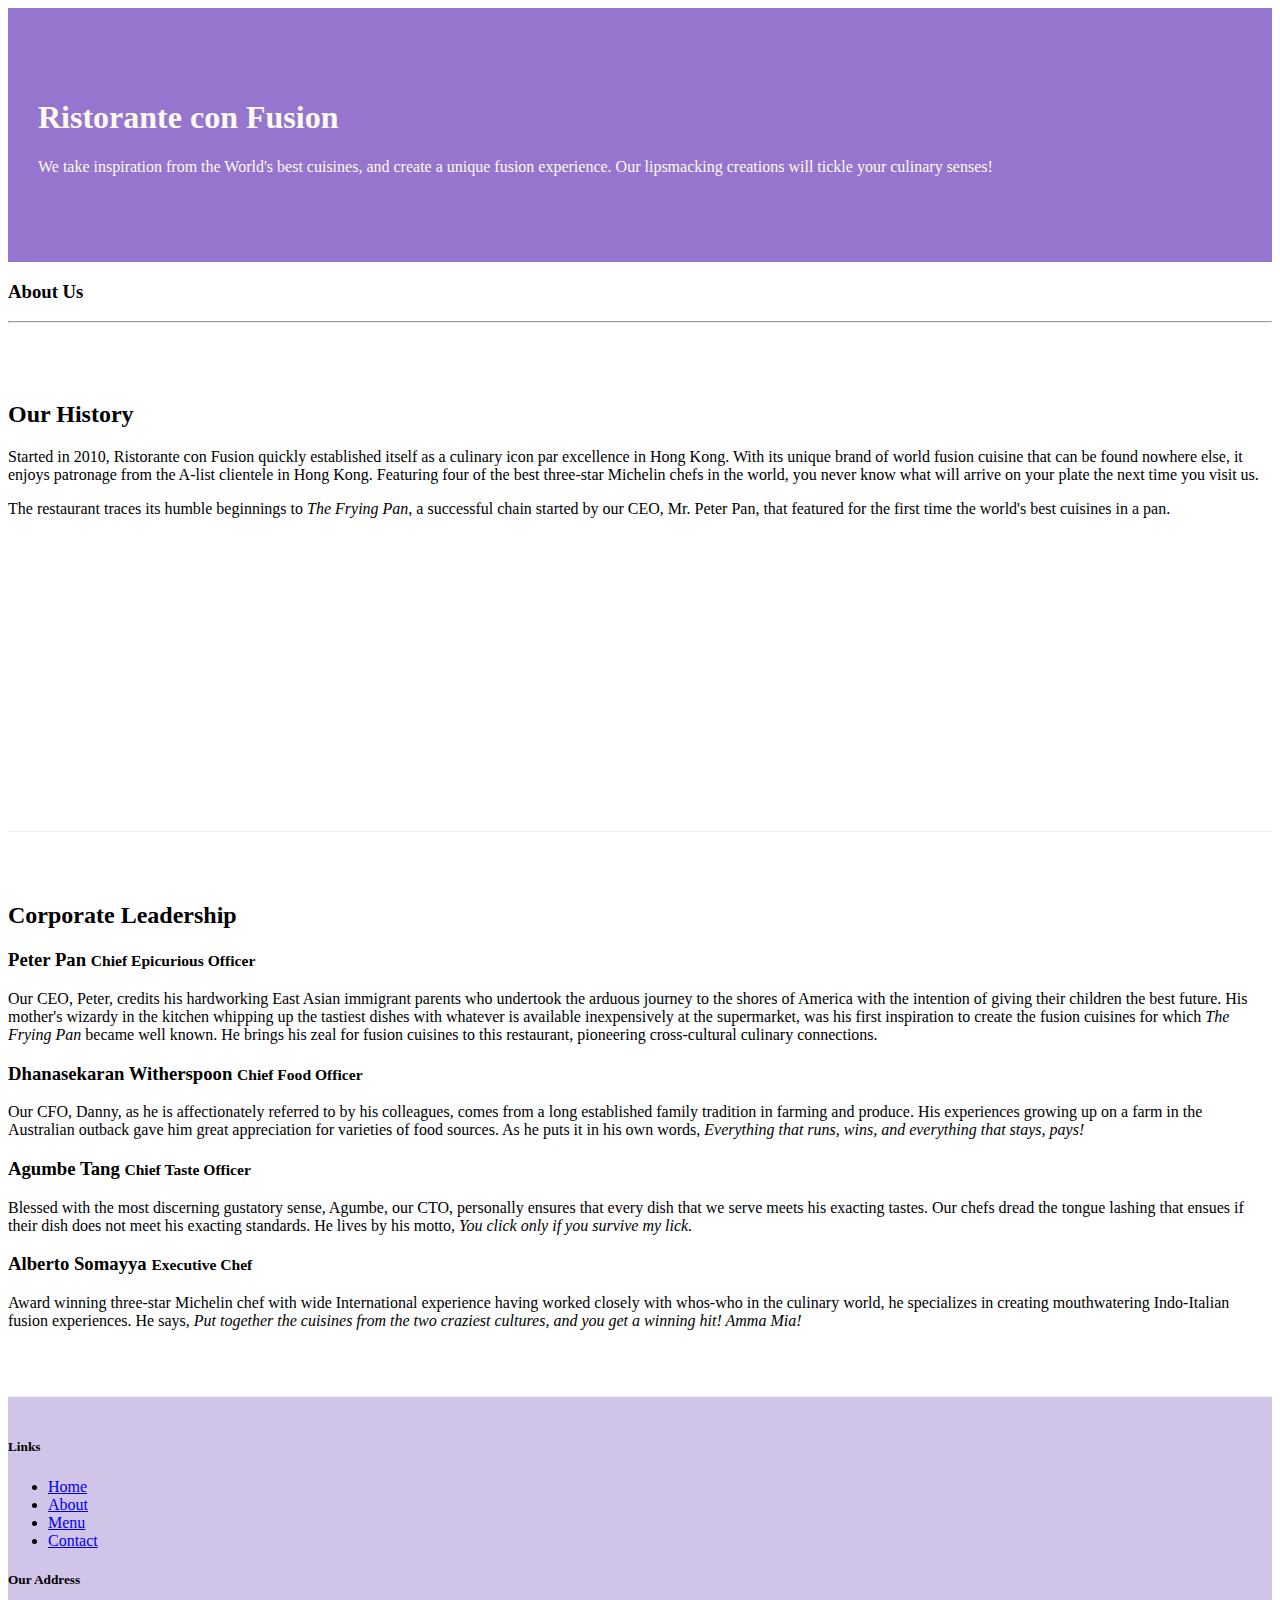
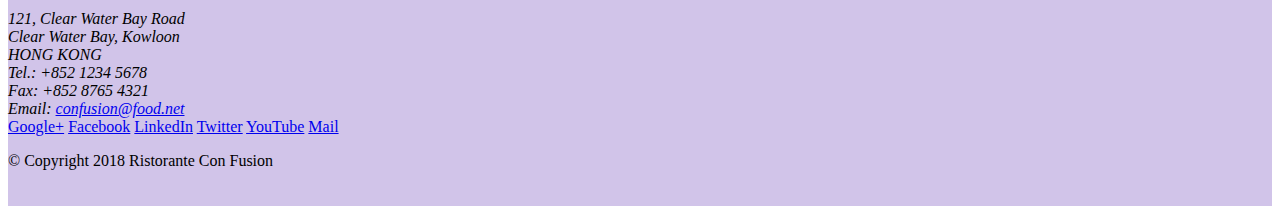
==== aboutus.html @ a2dec2b5 "Assignment 1 complete" ====
<!DOCTYPE html>
<html lang="en">

<head>
    <meta charset="utf-8">
    <meta name="viewport" content = "width=device-width, initial-scale=1, shrink-to-fit=no">
    <link rel="stylesheet" href="node_modules/bootstrap/dist/css/bootstrap.min.css">
    <link rel="stylesheet" href="css/styles.css">
    <title>Ristorante Con Fusion: About Us</title>

</head>

<body>
    <header class="jumbotron">
        <div class="container">
            <div class="row row-header">
                <div class="col-12 col-sm-6">
                    <h1>Ristorante con Fusion</h1>
                    <p>We take inspiration from the World's best cuisines, and create a unique fusion experience. Our lipsmacking creations will tickle your culinary senses!</p>
                </div>
                <div class="col-12 col-sm">
                </div>
            </div>
        </div>
    </header>

    <div class = "container">
        <div>
            <div>
               <h3>About Us</h3>
               <hr>
            </div>
        </div>

        <div class = "row row-content align-items-center">
            <div class = "col-12">
                <h2>Our History</h2>
                <p>Started in 2010, Ristorante con Fusion quickly established itself as a culinary icon par excellence in Hong Kong. With its unique brand of world fusion cuisine that can be found nowhere else, it enjoys patronage from the A-list clientele in Hong Kong.  Featuring four of the best three-star Michelin chefs in the world, you never know what will arrive on your plate the next time you visit us.</p>
                <p>The restaurant traces its humble beginnings to <em>The Frying Pan</em>, a successful chain started by our CEO, Mr. Peter Pan, that featured for the first time the world's best cuisines in a pan.</p>
            </div>
            <div>
            </div>
        </div>


        <div class = "row row-content align-items-center">
            <div class = "col-12">
                <h2>Corporate Leadership</h2>
                <h3>Peter Pan <small>Chief Epicurious Officer</small></h3>
                <p class="d-none d-sm-block">Our CEO, Peter, credits his hardworking East Asian immigrant parents who undertook the arduous journey to the shores of America with the intention of giving their children the best future. His mother's wizardy in the kitchen whipping up the tastiest dishes with whatever is available inexpensively at the supermarket, was his first inspiration to create the fusion cuisines for which <em>The Frying Pan</em> became well known. He brings his zeal for fusion cuisines to this restaurant, pioneering cross-cultural culinary connections.</p>
                <h3>Dhanasekaran Witherspoon <small>Chief Food Officer</small></h3>
                <p class="d-none d-sm-block">Our CFO, Danny, as he is affectionately referred to by his colleagues, comes from a long established family tradition in farming and produce. His experiences growing up on a farm in the Australian outback gave him great appreciation for varieties of food sources. As he puts it in his own words, <em>Everything that runs, wins, and everything that stays, pays!</em></p>
                <h3>Agumbe Tang <small>Chief Taste Officer</small></h3>
                <p class="d-none d-sm-block">Blessed with the most discerning gustatory sense, Agumbe, our CTO, personally ensures that every dish that we serve meets his exacting tastes. Our chefs dread the tongue lashing that ensues if their dish does not meet his exacting standards. He lives by his motto, <em>You click only if you survive my lick.</em></p>
                <h3>Alberto Somayya <small>Executive Chef</small></h3>
                <p class="d-none d-sm-block">Award winning three-star Michelin chef with wide International experience having worked closely with whos-who in the culinary world, he specializes in creating mouthwatering Indo-Italian fusion experiences. He says, <em>Put together the cuisines from the two craziest cultures, and you get a winning hit! Amma Mia!</em></p>
            </div>
       </div>

    </div>

    <footer class="footer">
        <div class="container">
            <div class="row">
                <div class="col-4 offset-1 col-sm-2">
                    <h5>Links</h5>
                    <ul class="list-unstyled">
                        <li><a href="#">Home</a></li>
                        <li><a href="#">About</a></li>
                        <li><a href="#">Menu</a></li>
                        <li><a href="#">Contact</a></li>
                    </ul>
                </div>
                <div class="col-7 col-sm-5">
                    <h5>Our Address</h5>
                    <address>
		              121, Clear Water Bay Road<br>
		              Clear Water Bay, Kowloon<br>
		              HONG KONG<br>
		              Tel.: +852 1234 5678<br>
		              Fax: +852 8765 4321<br>
		              Email: <a href="mailto:confusion@food.net">confusion@food.net</a>
		           </address>
                </div>
                <div class="col-12 col-sm-4 align-self-center">
                    <div class="text-center">
                        <a href="http://google.com/+">Google+</a>
                        <a href="http://www.facebook.com/profile.php?id=">Facebook</a>
                        <a href="http://www.linkedin.com/in/">LinkedIn</a>
                        <a href="http://twitter.com/">Twitter</a>
                        <a href="http://youtube.com/">YouTube</a>
                        <a href="mailto:">Mail</a>
                    </div>
                </div>
           </div>
           <div class="row justify-content-center">
                <div class="col-auto">
                    <p>© Copyright 2018 Ristorante Con Fusion</p>
                </div>
           </div>
        </div>
    </footer>
    <script src="node_modules/jquery/dist/jquery.slim.min.js"></script>
    <script src="node_modules/popper.js/dist/umd/popper.min.js"></script>
    <script src="node_modules/bootstrap/dist/js/bootstrap.min.js"></script>
</body>

</html>
---- css/styles.css ----
.row-header{
  margin: 0px auto;
  padding: 0px auto;
}

.row-content{
  margin: 0px auto;
  padding: 50px 0px 50px 0px;
  border-bottom: 1px ridge;
  min-height: 400px;
}

.footer {
  background-color: #D1C4E9;
  margin: 0px auto;
  padding: 20px 0px 20px 0px;
}

.jumbotron {
  padding: 70px 30px 70px 30px;
  margin: 0px auto;
  background: #9575CD;
  color: floralwhite;
}

.address{
  font-size: 80%;
  margin: 0px;
  color: #0f0f0f;
}
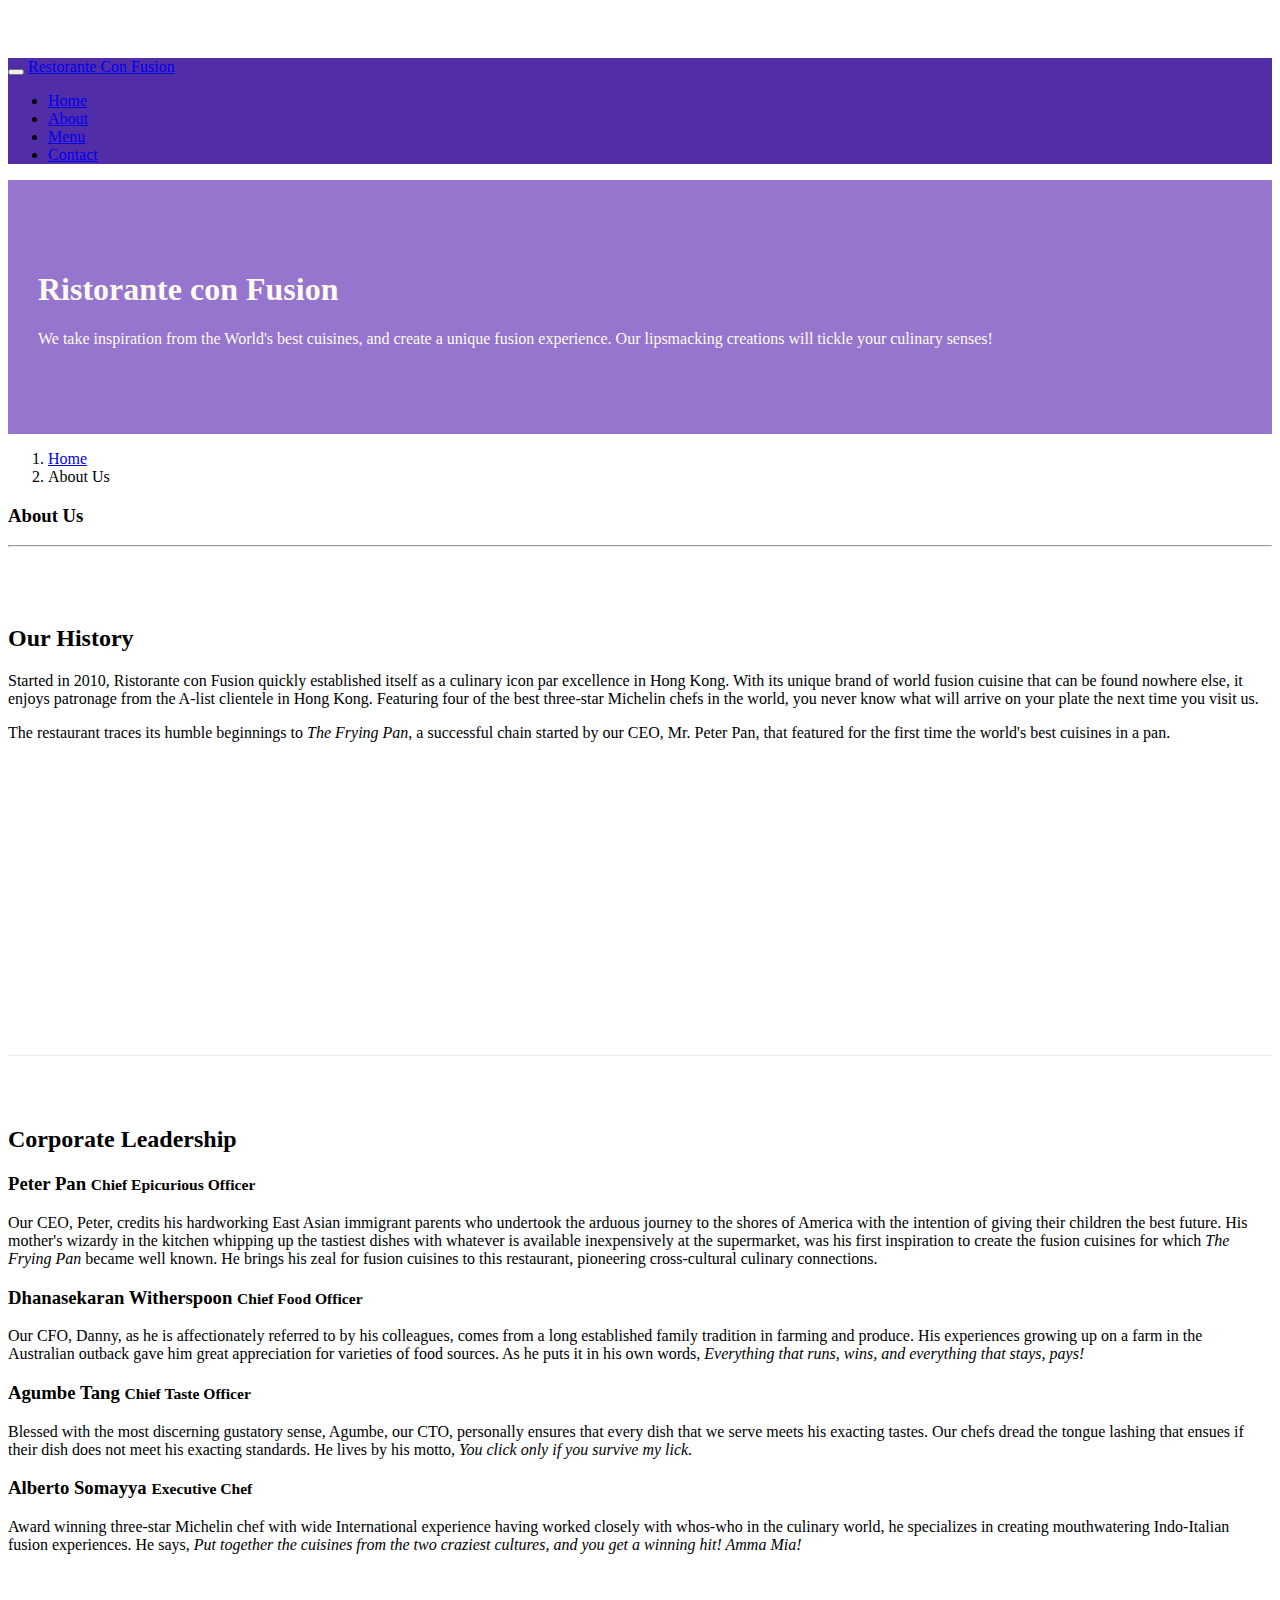
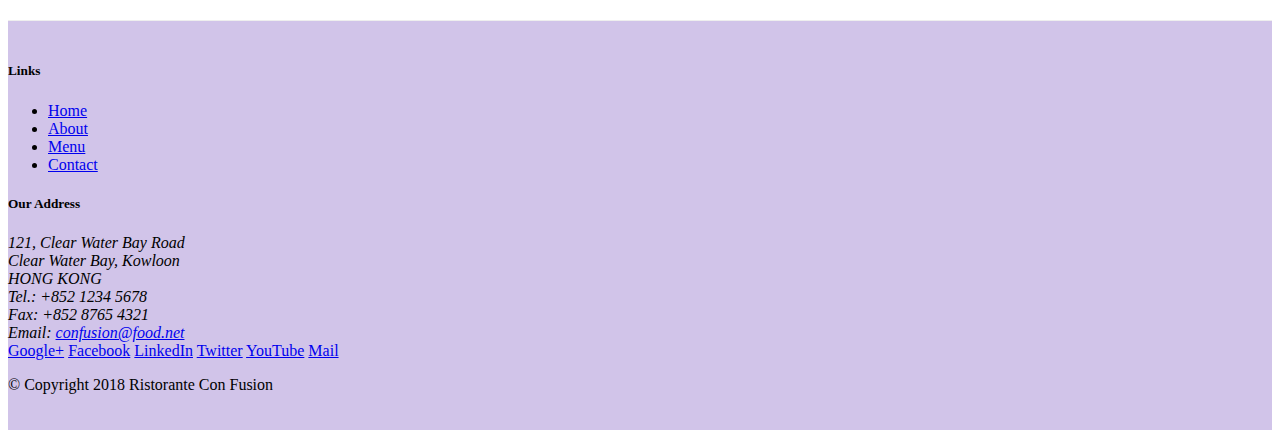
==== commit 3f983ebb: "Navbar and Breadcrumbs" ====
--- a/aboutus.html
+++ b/aboutus.html
@@ -2,78 +2,103 @@
 <html lang="en">
 
 <head>
-    <meta charset="utf-8">
-    <meta name="viewport" content = "width=device-width, initial-scale=1, shrink-to-fit=no">
-    <link rel="stylesheet" href="node_modules/bootstrap/dist/css/bootstrap.min.css">
-    <link rel="stylesheet" href="css/styles.css">
-    <title>Ristorante Con Fusion: About Us</title>
+  <meta charset="utf-8">
+  <meta name="viewport" content="width=device-width, initial-scale=1, shrink-to-fit=no">
+  <link rel="stylesheet" href="node_modules/bootstrap/dist/css/bootstrap.min.css">
+  <link rel="stylesheet" href="css/styles.css">
+  <title>Ristorante Con Fusion: About Us</title>
 
 </head>
 
 <body>
-    <header class="jumbotron">
-        <div class="container">
-            <div class="row row-header">
-                <div class="col-12 col-sm-6">
-                    <h1>Ristorante con Fusion</h1>
-                    <p>We take inspiration from the World's best cuisines, and create a unique fusion experience. Our lipsmacking creations will tickle your culinary senses!</p>
-                </div>
-                <div class="col-12 col-sm">
-                </div>
-            </div>
+  <nav class="navbar navbar-dark navbar-expand-sm fixed-top">
+    <div class="container">
+      <button class="navbar-toggler" type="button" data-toggle="collapse" data-target="#Navbar">
+        <span class="navbar-toggler-icon"></span>
+      </button>
+      <a class="navbar-brand" href="#">Restorante Con Fusion</a>
+      <div class="collapse navbar-collapse" id="Navbar">
+        <ul class="navbar-nav mr-auto">
+          <li class="nav-item"><a href="./index.html" class="nav-link">Home</a></li>
+          <li class="nav-item active"><a class="nav-link" href="#">About</a></li>
+          <li class="nav-item"><a class="nav-link" href="#">Menu</a></li>
+          <li class="nav-item"><a class="nav-link" href="#">Contact</a></li>
+        </ul>
+      </div>
+    </div>
+  </nav>
+  <header class="jumbotron">
+    <div class="container">
+      <div class="row row-header">
+        <div class="col-12 col-sm-6">
+          <h1>Ristorante con Fusion</h1>
+          <p>We take inspiration from the World's best cuisines, and create a unique fusion experience. Our lipsmacking creations will tickle your culinary senses!</p>
         </div>
-    </header>
+        <div class="col-12 col-sm">
+        </div>
+      </div>
+    </div>
+  </header>
 
-    <div class = "container">
-        <div>
-            <div>
-               <h3>About Us</h3>
-               <hr>
-            </div>
-        </div>
+  <div class="container">
+    <div class="row">
+      <ol class="col-12 breadcrumb">
+        <li class="breadcrumb-item"><a href="./index.html">Home</a></li>
+        <li class="breadcrumb-item active">About Us</li>
+      </ol>
+      <div class="col-12">
+        <h3>About Us</h3>
+        <hr>
+      </div>
+    </div>
 
-        <div class = "row row-content align-items-center">
-            <div class = "col-12">
-                <h2>Our History</h2>
-                <p>Started in 2010, Ristorante con Fusion quickly established itself as a culinary icon par excellence in Hong Kong. With its unique brand of world fusion cuisine that can be found nowhere else, it enjoys patronage from the A-list clientele in Hong Kong.  Featuring four of the best three-star Michelin chefs in the world, you never know what will arrive on your plate the next time you visit us.</p>
-                <p>The restaurant traces its humble beginnings to <em>The Frying Pan</em>, a successful chain started by our CEO, Mr. Peter Pan, that featured for the first time the world's best cuisines in a pan.</p>
-            </div>
-            <div>
-            </div>
-        </div>
+    <div class="row row-content align-items-center">
+      <div class="col-12">
+        <h2>Our History</h2>
+        <p>Started in 2010, Ristorante con Fusion quickly established itself as a culinary icon par excellence in Hong Kong. With its unique brand of world fusion cuisine that can be found nowhere else, it enjoys patronage from the A-list clientele in Hong
+          Kong. Featuring four of the best three-star Michelin chefs in the world, you never know what will arrive on your plate the next time you visit us.</p>
+        <p>The restaurant traces its humble beginnings to <em>The Frying Pan</em>, a successful chain started by our CEO, Mr. Peter Pan, that featured for the first time the world's best cuisines in a pan.</p>
+      </div>
+      <div>
+      </div>
+    </div>
 
 
-        <div class = "row row-content align-items-center">
-            <div class = "col-12">
-                <h2>Corporate Leadership</h2>
-                <h3>Peter Pan <small>Chief Epicurious Officer</small></h3>
-                <p class="d-none d-sm-block">Our CEO, Peter, credits his hardworking East Asian immigrant parents who undertook the arduous journey to the shores of America with the intention of giving their children the best future. His mother's wizardy in the kitchen whipping up the tastiest dishes with whatever is available inexpensively at the supermarket, was his first inspiration to create the fusion cuisines for which <em>The Frying Pan</em> became well known. He brings his zeal for fusion cuisines to this restaurant, pioneering cross-cultural culinary connections.</p>
-                <h3>Dhanasekaran Witherspoon <small>Chief Food Officer</small></h3>
-                <p class="d-none d-sm-block">Our CFO, Danny, as he is affectionately referred to by his colleagues, comes from a long established family tradition in farming and produce. His experiences growing up on a farm in the Australian outback gave him great appreciation for varieties of food sources. As he puts it in his own words, <em>Everything that runs, wins, and everything that stays, pays!</em></p>
-                <h3>Agumbe Tang <small>Chief Taste Officer</small></h3>
-                <p class="d-none d-sm-block">Blessed with the most discerning gustatory sense, Agumbe, our CTO, personally ensures that every dish that we serve meets his exacting tastes. Our chefs dread the tongue lashing that ensues if their dish does not meet his exacting standards. He lives by his motto, <em>You click only if you survive my lick.</em></p>
-                <h3>Alberto Somayya <small>Executive Chef</small></h3>
-                <p class="d-none d-sm-block">Award winning three-star Michelin chef with wide International experience having worked closely with whos-who in the culinary world, he specializes in creating mouthwatering Indo-Italian fusion experiences. He says, <em>Put together the cuisines from the two craziest cultures, and you get a winning hit! Amma Mia!</em></p>
-            </div>
-       </div>
-
+    <div class="row row-content align-items-center">
+      <div class="col-12">
+        <h2>Corporate Leadership</h2>
+        <h3>Peter Pan <small>Chief Epicurious Officer</small></h3>
+        <p class="d-none d-sm-block">Our CEO, Peter, credits his hardworking East Asian immigrant parents who undertook the arduous journey to the shores of America with the intention of giving their children the best future. His mother's wizardy in the kitchen whipping up the tastiest
+          dishes with whatever is available inexpensively at the supermarket, was his first inspiration to create the fusion cuisines for which <em>The Frying Pan</em> became well known. He brings his zeal for fusion cuisines to this restaurant, pioneering
+          cross-cultural culinary connections.</p>
+        <h3>Dhanasekaran Witherspoon <small>Chief Food Officer</small></h3>
+        <p class="d-none d-sm-block">Our CFO, Danny, as he is affectionately referred to by his colleagues, comes from a long established family tradition in farming and produce. His experiences growing up on a farm in the Australian outback gave him great appreciation for varieties
+          of food sources. As he puts it in his own words, <em>Everything that runs, wins, and everything that stays, pays!</em></p>
+        <h3>Agumbe Tang <small>Chief Taste Officer</small></h3>
+        <p class="d-none d-sm-block">Blessed with the most discerning gustatory sense, Agumbe, our CTO, personally ensures that every dish that we serve meets his exacting tastes. Our chefs dread the tongue lashing that ensues if their dish does not meet his exacting standards. He
+          lives by his motto, <em>You click only if you survive my lick.</em></p>
+        <h3>Alberto Somayya <small>Executive Chef</small></h3>
+        <p class="d-none d-sm-block">Award winning three-star Michelin chef with wide International experience having worked closely with whos-who in the culinary world, he specializes in creating mouthwatering Indo-Italian fusion experiences. He says, <em>Put together the cuisines from the two craziest cultures, and you get a winning hit! Amma Mia!</em></p>
+      </div>
     </div>
 
-    <footer class="footer">
-        <div class="container">
-            <div class="row">
-                <div class="col-4 offset-1 col-sm-2">
-                    <h5>Links</h5>
-                    <ul class="list-unstyled">
-                        <li><a href="#">Home</a></li>
-                        <li><a href="#">About</a></li>
-                        <li><a href="#">Menu</a></li>
-                        <li><a href="#">Contact</a></li>
-                    </ul>
-                </div>
-                <div class="col-7 col-sm-5">
-                    <h5>Our Address</h5>
-                    <address>
+  </div>
+
+  <footer class="footer">
+    <div class="container">
+      <div class="row">
+        <div class="col-4 offset-1 col-sm-2">
+          <h5>Links</h5>
+          <ul class="list-unstyled">
+            <li><a href="#">Home</a></li>
+            <li><a href="#">About</a></li>
+            <li><a href="#">Menu</a></li>
+            <li><a href="#">Contact</a></li>
+          </ul>
+        </div>
+        <div class="col-7 col-sm-5">
+          <h5>Our Address</h5>
+          <address>
 		              121, Clear Water Bay Road<br>
 		              Clear Water Bay, Kowloon<br>
 		              HONG KONG<br>
@@ -81,28 +106,28 @@
 		              Fax: +852 8765 4321<br>
 		              Email: <a href="mailto:confusion@food.net">confusion@food.net</a>
 		           </address>
-                </div>
-                <div class="col-12 col-sm-4 align-self-center">
-                    <div class="text-center">
-                        <a href="http://google.com/+">Google+</a>
-                        <a href="http://www.facebook.com/profile.php?id=">Facebook</a>
-                        <a href="http://www.linkedin.com/in/">LinkedIn</a>
-                        <a href="http://twitter.com/">Twitter</a>
-                        <a href="http://youtube.com/">YouTube</a>
-                        <a href="mailto:">Mail</a>
-                    </div>
-                </div>
-           </div>
-           <div class="row justify-content-center">
-                <div class="col-auto">
-                    <p>© Copyright 2018 Ristorante Con Fusion</p>
-                </div>
-           </div>
         </div>
-    </footer>
-    <script src="node_modules/jquery/dist/jquery.slim.min.js"></script>
-    <script src="node_modules/popper.js/dist/umd/popper.min.js"></script>
-    <script src="node_modules/bootstrap/dist/js/bootstrap.min.js"></script>
+        <div class="col-12 col-sm-4 align-self-center">
+          <div class="text-center">
+            <a href="http://google.com/+">Google+</a>
+            <a href="http://www.facebook.com/profile.php?id=">Facebook</a>
+            <a href="http://www.linkedin.com/in/">LinkedIn</a>
+            <a href="http://twitter.com/">Twitter</a>
+            <a href="http://youtube.com/">YouTube</a>
+            <a href="mailto:">Mail</a>
+          </div>
+        </div>
+      </div>
+      <div class="row justify-content-center">
+        <div class="col-auto">
+          <p>© Copyright 2018 Ristorante Con Fusion</p>
+        </div>
+      </div>
+    </div>
+  </footer>
+  <script src="node_modules/jquery/dist/jquery.slim.min.js"></script>
+  <script src="node_modules/popper.js/dist/umd/popper.min.js"></script>
+  <script src="node_modules/bootstrap/dist/js/bootstrap.min.js"></script>
 </body>
 
 </html>
--- a/css/styles.css
+++ b/css/styles.css
@@ -28,3 +28,12 @@
   margin: 0px;
   color: #0f0f0f;
 }
+
+body{
+  padding: 50px 0px 0px 0px ;
+  z-index: 0;
+}
+
+.navbar-dark{
+  background-color: #512DA8;
+}
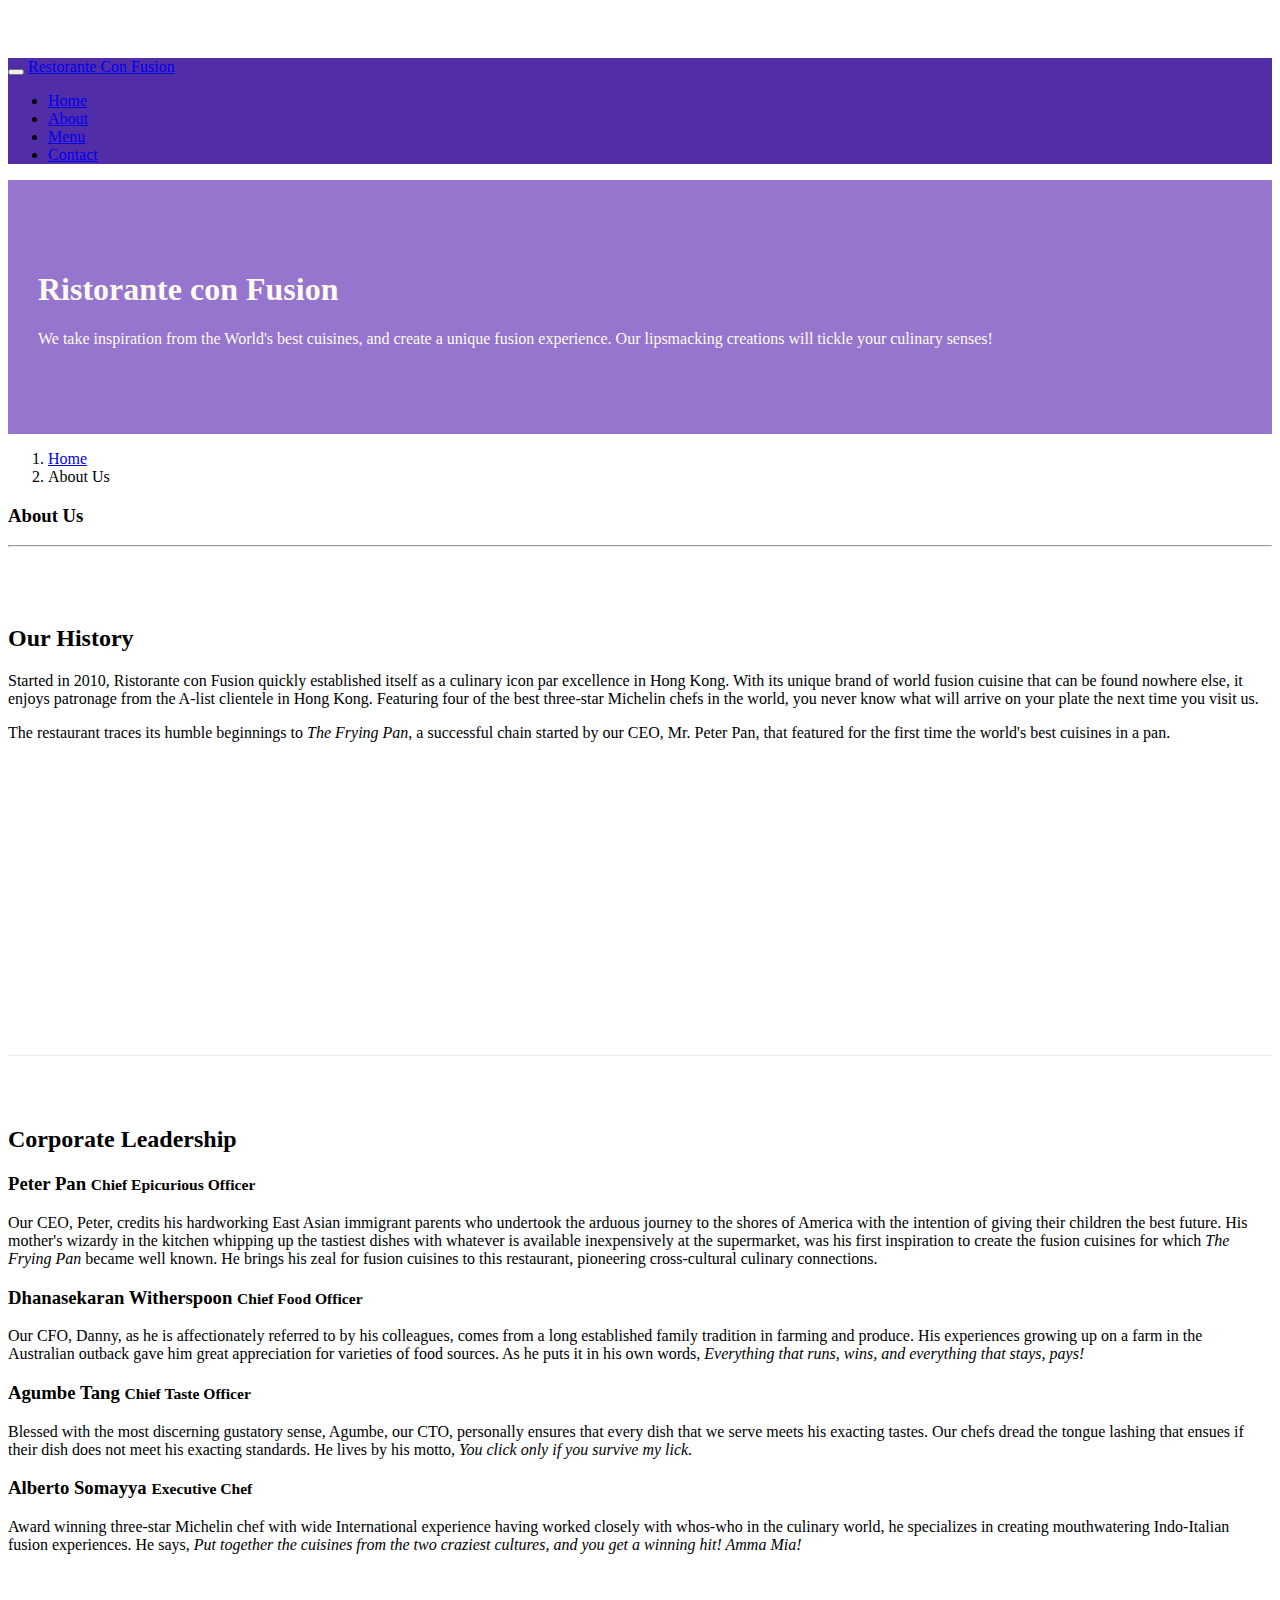
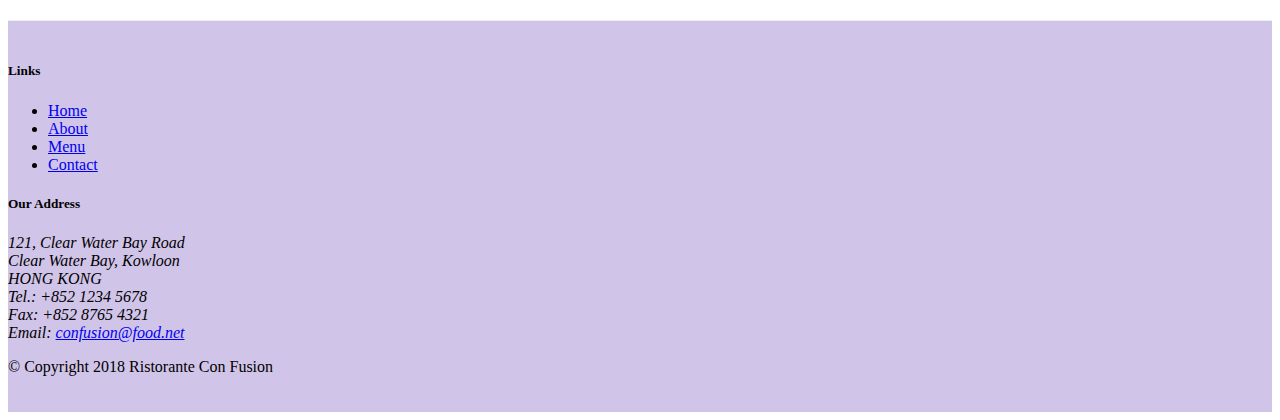
==== commit d0f6e46a: "Icon fonts" ====
--- a/aboutus.html
+++ b/aboutus.html
@@ -5,6 +5,8 @@
   <meta charset="utf-8">
   <meta name="viewport" content="width=device-width, initial-scale=1, shrink-to-fit=no">
   <link rel="stylesheet" href="node_modules/bootstrap/dist/css/bootstrap.min.css">
+  <link rel="stylesheet" href="node_modules/font-awesome/css/font-awesome.min.css">
+  <link rel="stylesheet" href="node_modules/bootstrap-social/bootstrap-social.css">
   <link rel="stylesheet" href="css/styles.css">
   <title>Ristorante Con Fusion: About Us</title>
 
@@ -19,10 +21,10 @@
       <a class="navbar-brand" href="#">Restorante Con Fusion</a>
       <div class="collapse navbar-collapse" id="Navbar">
         <ul class="navbar-nav mr-auto">
-          <li class="nav-item"><a href="./index.html" class="nav-link">Home</a></li>
-          <li class="nav-item active"><a class="nav-link" href="#">About</a></li>
-          <li class="nav-item"><a class="nav-link" href="#">Menu</a></li>
-          <li class="nav-item"><a class="nav-link" href="#">Contact</a></li>
+          <li class="nav-item"><a href="./index.html" class="nav-link"><i class="fa fa-home fa-lg"></i> Home</a></li>
+          <li class="nav-item active"><a class="nav-link" href="#"><i class="fa fa-info fa-lg"></i> About</a></li>
+          <li class="nav-item"><a class="nav-link" href="#"><i class="fa fa-list fa-lg"></i> Menu</a></li>
+          <li class="nav-item"><a class="nav-link" href="#"><i class="fa fa-address-card fa-lg"></i> Contact</a></li>
         </ul>
       </div>
     </div>
@@ -109,12 +111,12 @@
         </div>
         <div class="col-12 col-sm-4 align-self-center">
           <div class="text-center">
-            <a href="http://google.com/+">Google+</a>
-            <a href="http://www.facebook.com/profile.php?id=">Facebook</a>
-            <a href="http://www.linkedin.com/in/">LinkedIn</a>
-            <a href="http://twitter.com/">Twitter</a>
-            <a href="http://youtube.com/">YouTube</a>
-            <a href="mailto:">Mail</a>
+            <a class="btn btn-social-icon btn-google" href="http://google.com/+"><i class="fa fa-google-plus fa-lg"></i></a>
+            <a class="btn btn-social-icon btn-facebook" href="http://www.facebook.com/profile.php?id="><i class="fa fa-facebook fa-lg"></i></a>
+            <a class="btn btn-social-icon btn-linkedin" href="http://www.linkedin.com/in/"><i class="fa fa-linkedin fa-lg"></i></a>
+            <a class="btn btn-social-icon btn-twitter" href="http://twitter.com/"><i class="fa fa-twitter fa-lg"></i></a>
+            <a class="btn btn-social-icon btn-google" href="http://youtube.com/"><i class="fa fa-youtube fa-lg"></i></a>
+            <a class="btn btn-social-icon" href="mailto:"><i class="fa fa-envelope-o fa-lg"></i></a>
           </div>
         </div>
       </div>
